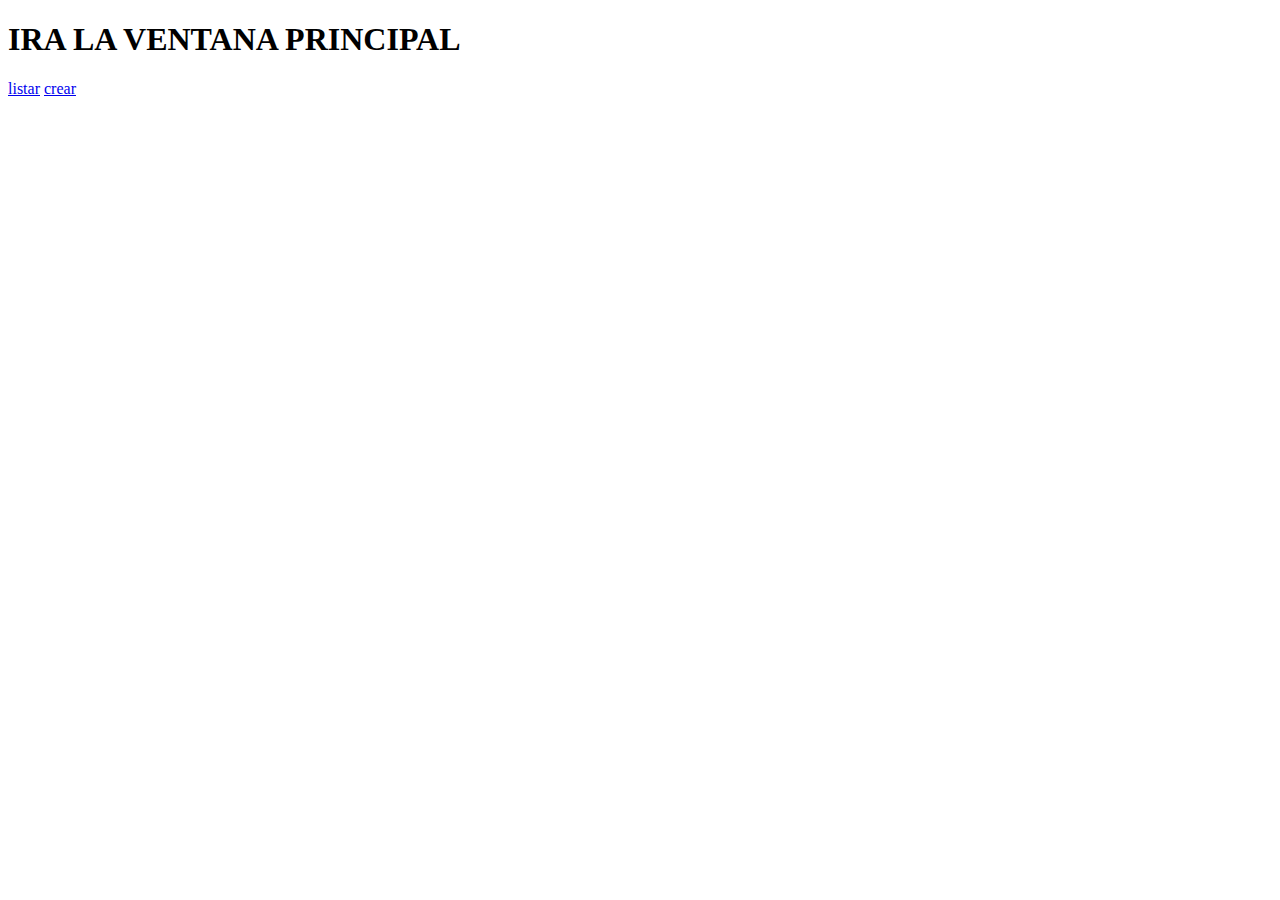
==== src/main/resources/templates/index.html @ 09cf2643 "-------" ====
<!DOCTYPE html>
<html lang="en">
<head>
    <meta charset="UTF-8">
    <meta name="viewport" content="width=device-width, initial-scale=1.0">
    <meta http-equiv="X-UA-Compatible" content="ie=edge">
    <title>Document</title>
</head>
<body>
    <h1>
    	IRA LA VENTANA PRINCIPAL
    </h1>
    <div>
    	<a href="/cliente/listar">listar</a>
    	<a href="/cliente/nuevo">crear</a>
    </div>
    
</body>
</html>
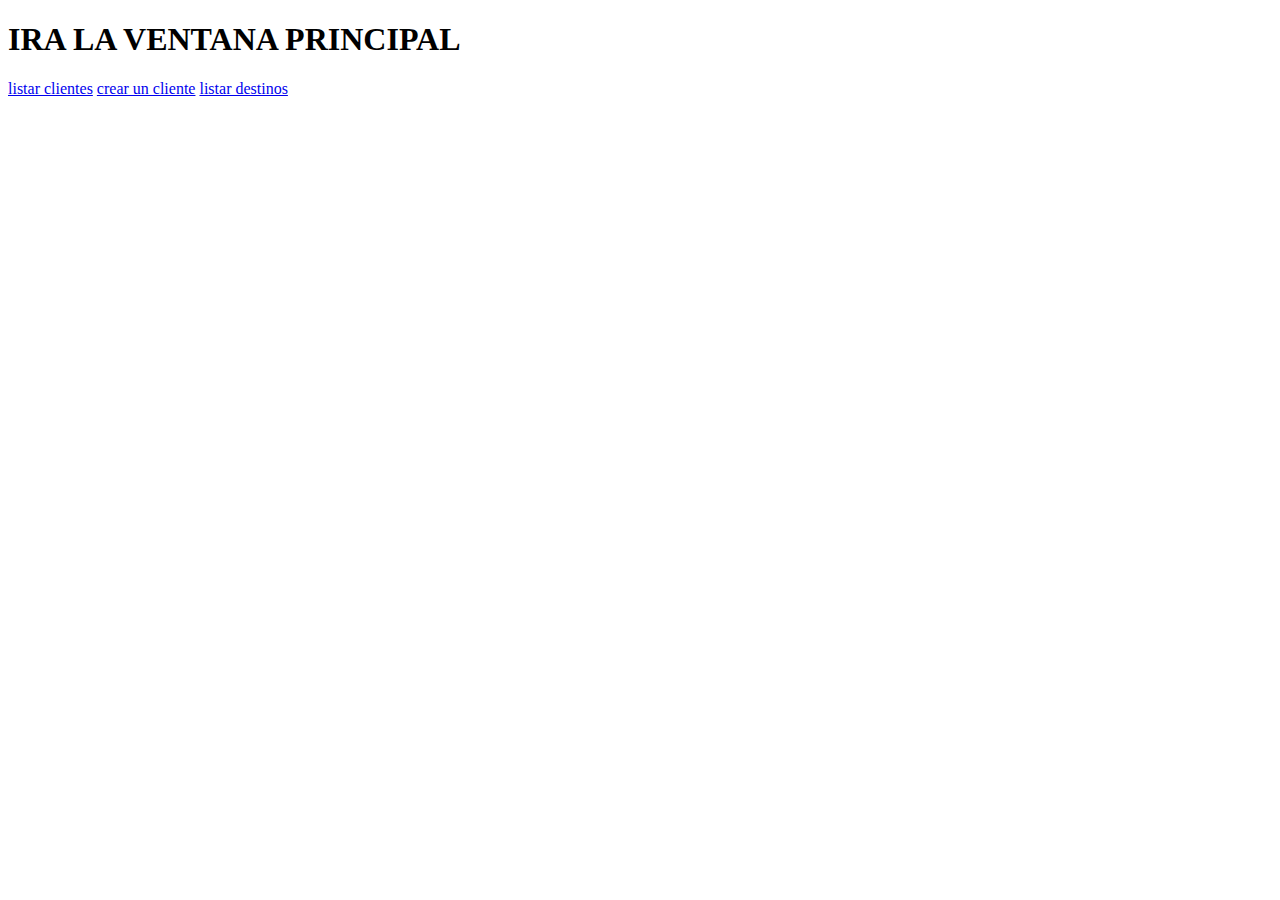
==== commit f75853ab: "Definicion tablas" ====
--- a/src/main/resources/templates/index.html
+++ b/src/main/resources/templates/index.html
@@ -1,19 +1,19 @@
-<!DOCTYPE html>
-<html lang="en">
-<head>
-    <meta charset="UTF-8">
-    <meta name="viewport" content="width=device-width, initial-scale=1.0">
-    <meta http-equiv="X-UA-Compatible" content="ie=edge">
-    <title>Document</title>
-</head>
-<body>
-    <h1>
-    	IRA LA VENTANA PRINCIPAL
-    </h1>
-    <div>
-    	<a href="/cliente/listar">listar</a>
-    	<a href="/cliente/nuevo">crear</a>
-    </div>
-    
-</body>
+<!DOCTYPE html>
+<html xmlns="http://www.w3.org/1999/xhtml"
+      xmlns:th="http://www.thymeleaf.org">
+<head>
+    <meta charset="UTF-8" />
+    <title>Notes</title>
+</head>
+<body>
+    <h1>
+    	IRA LA VENTANA PRINCIPAL
+    </h1>
+    <div>
+    	<a href="/cliente/listar">listar clientes</a>
+    	<a href="/cliente/nuevo">crear un cliente</a>
+    	<a href="/destino/listar">listar destinos</a>
+    </div>
+
+</body>
 </html>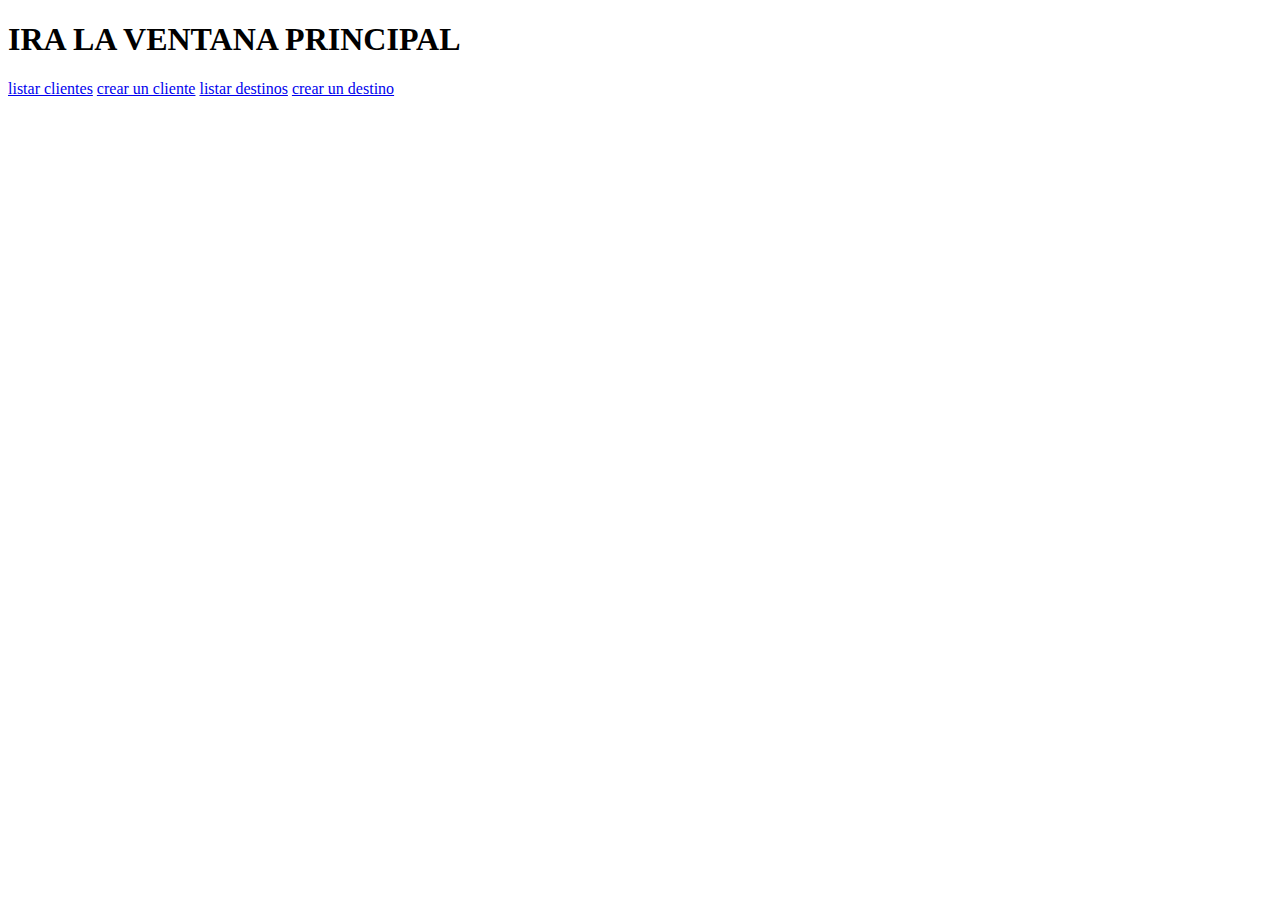
==== commit 379c04c5: "Finalizado parte 1" ====
--- a/src/main/resources/templates/index.html
+++ b/src/main/resources/templates/index.html
@@ -13,6 +13,7 @@
     	<a href="/cliente/listar">listar clientes</a>
     	<a href="/cliente/nuevo">crear un cliente</a>
     	<a href="/destino/listar">listar destinos</a>
+    	<a href="/destino/nuevo">crear un destino</a>
     </div>
 
 </body>
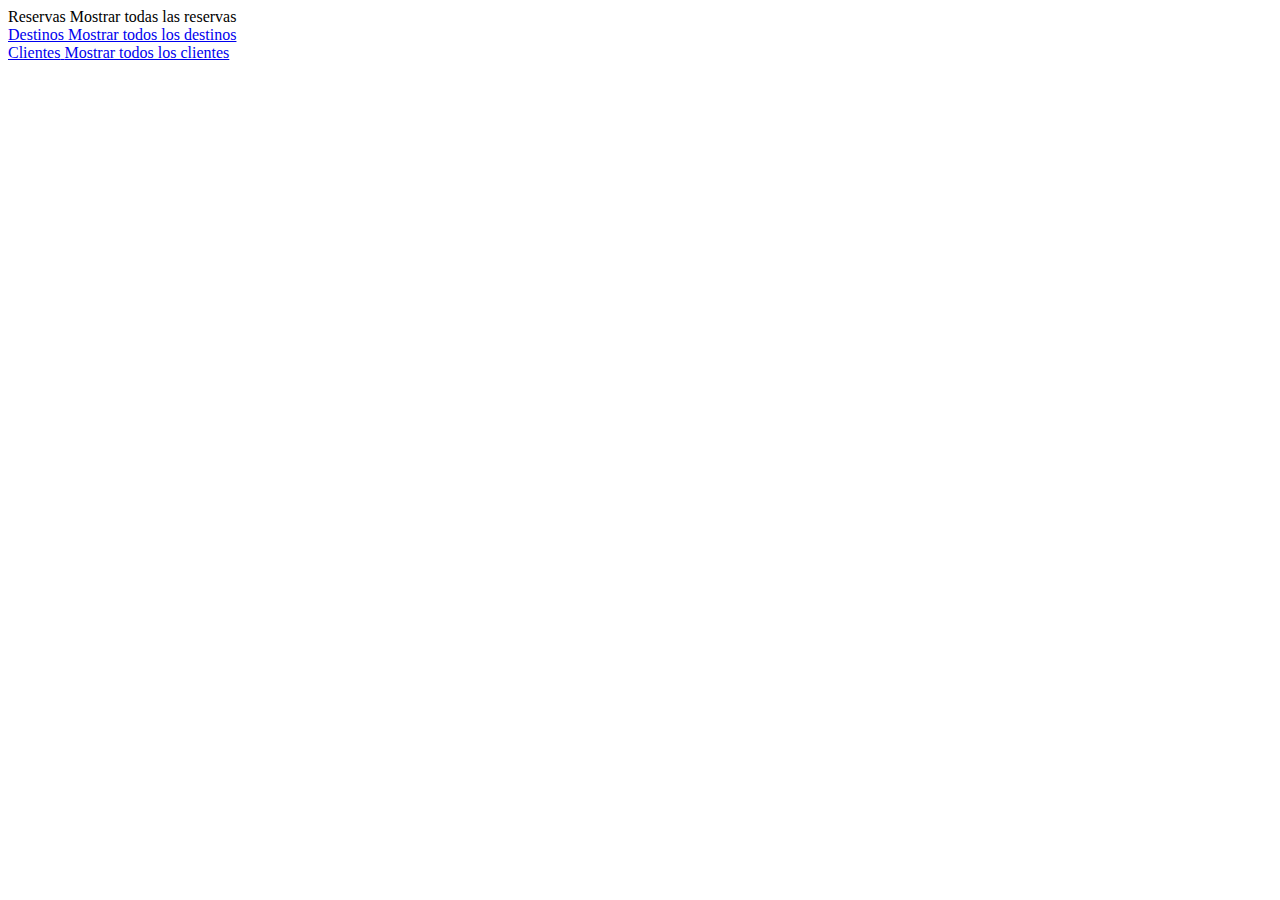
==== commit 97561193: ""Nuevos cambios vista"" ====
--- a/src/main/resources/templates/index.html
+++ b/src/main/resources/templates/index.html
@@ -3,18 +3,67 @@
       xmlns:th="http://www.thymeleaf.org">
 <head>
     <meta charset="UTF-8" />
-    <title>Notes</title>
+    <title>Proyecto Aplicaciones Web</title>
+    <link rel="stylesheet" href="https://stackpath.bootstrapcdn.com/bootstrap/4.1.3/css/bootstrap.min.css" integrity="sha384-MCw98/SFnGE8fJT3GXwEOngsV7Zt27NXFoaoApmYm81iuXoPkFOJwJ8ERdknLPMO" crossorigin="anonymous">
+    <link rel="stylesheet" href="https://use.fontawesome.com/releases/v5.5.0/css/all.css" integrity="sha384-B4dIYHKNBt8Bc12p+WXckhzcICo0wtJAoU8YZTY5qE0Id1GSseTk6S+L3BlXeVIU" crossorigin="anonymous">
+    <link type="text/css" href="/css/main.css" rel="stylesheet" />
 </head>
 <body>
-    <h1>
-    	IRA LA VENTANA PRINCIPAL
-    </h1>
+	
+    <!--
     <div>
     	<a href="/cliente/listar">listar clientes</a>
     	<a href="/cliente/nuevo">crear un cliente</a>
     	<a href="/destino/listar">listar destinos</a>
     	<a href="/destino/nuevo">crear un destino</a>
+    	<a href="/reserva/listar">listar reservas</a>
+    	<a href="/reserva/nuevo">crear un reserva</a>   	
     </div>
+    -->
+	
+		<div class="container mt-5">
+		    <div class="row">
+			    <!--<div class="col-md-3">
+			      <div class="card-counter primary">
+			        <i class="fa fa-code-fork"></i>
+			        <span class="count-numbers">...</span>
+			        <span class="count-name">...</span>e
+			      </div>
+			    </div>-->
+		
+			    <div class="col-md-4">
+			      <div class="card-counter danger">
+			        <i class="fas fa-file-invoice-dollar"></i>
+			        <span class="count-numbers">Reservas</span>
+			        <span class="count-name">Mostrar todas las reservas</span>
+			      </div>
+			    </div>
+		
+			    <div class="col-md-4">
+			      <a href="/destino/listar">
+				      <div class="card-counter success">
+				        <i class="fas fa-plane"></i>
+				        <span class="count-numbers">Destinos</span>
+				        <span class="count-name">Mostrar todos los destinos</span>
+				      </div>
+			      </a>
+			    </div>
+		
+			    <div class="col-md-4">
+			      <a href="/cliente/listar">
+			      	<div class="card-counter info">
+				        <i class="fa fa-users"></i>
+				        <span class="count-numbers">Clientes</span>
+				        <span class="count-name">Mostrar todos los clientes</span>
+			      	</div>
+			      </a>
+			    </div>
+		  </div>
+	</div>
+	
+	<script src="https://code.jquery.com/jquery-3.3.1.slim.min.js" integrity="sha384-q8i/X+965DzO0rT7abK41JStQIAqVgRVzpbzo5smXKp4YfRvH+8abtTE1Pi6jizo" crossorigin="anonymous"></script>
+	<script src="https://cdnjs.cloudflare.com/ajax/libs/popper.js/1.14.3/umd/popper.min.js" integrity="sha384-ZMP7rVo3mIykV+2+9J3UJ46jBk0WLaUAdn689aCwoqbBJiSnjAK/l8WvCWPIPm49" crossorigin="anonymous"></script>
+	<script src="https://stackpath.bootstrapcdn.com/bootstrap/4.1.3/js/bootstrap.min.js" integrity="sha384-ChfqqxuZUCnJSK3+MXmPNIyE6ZbWh2IMqE241rYiqJxyMiZ6OW/JmZQ5stwEULTy" crossorigin="anonymous"></script>
 
 </body>
 </html>